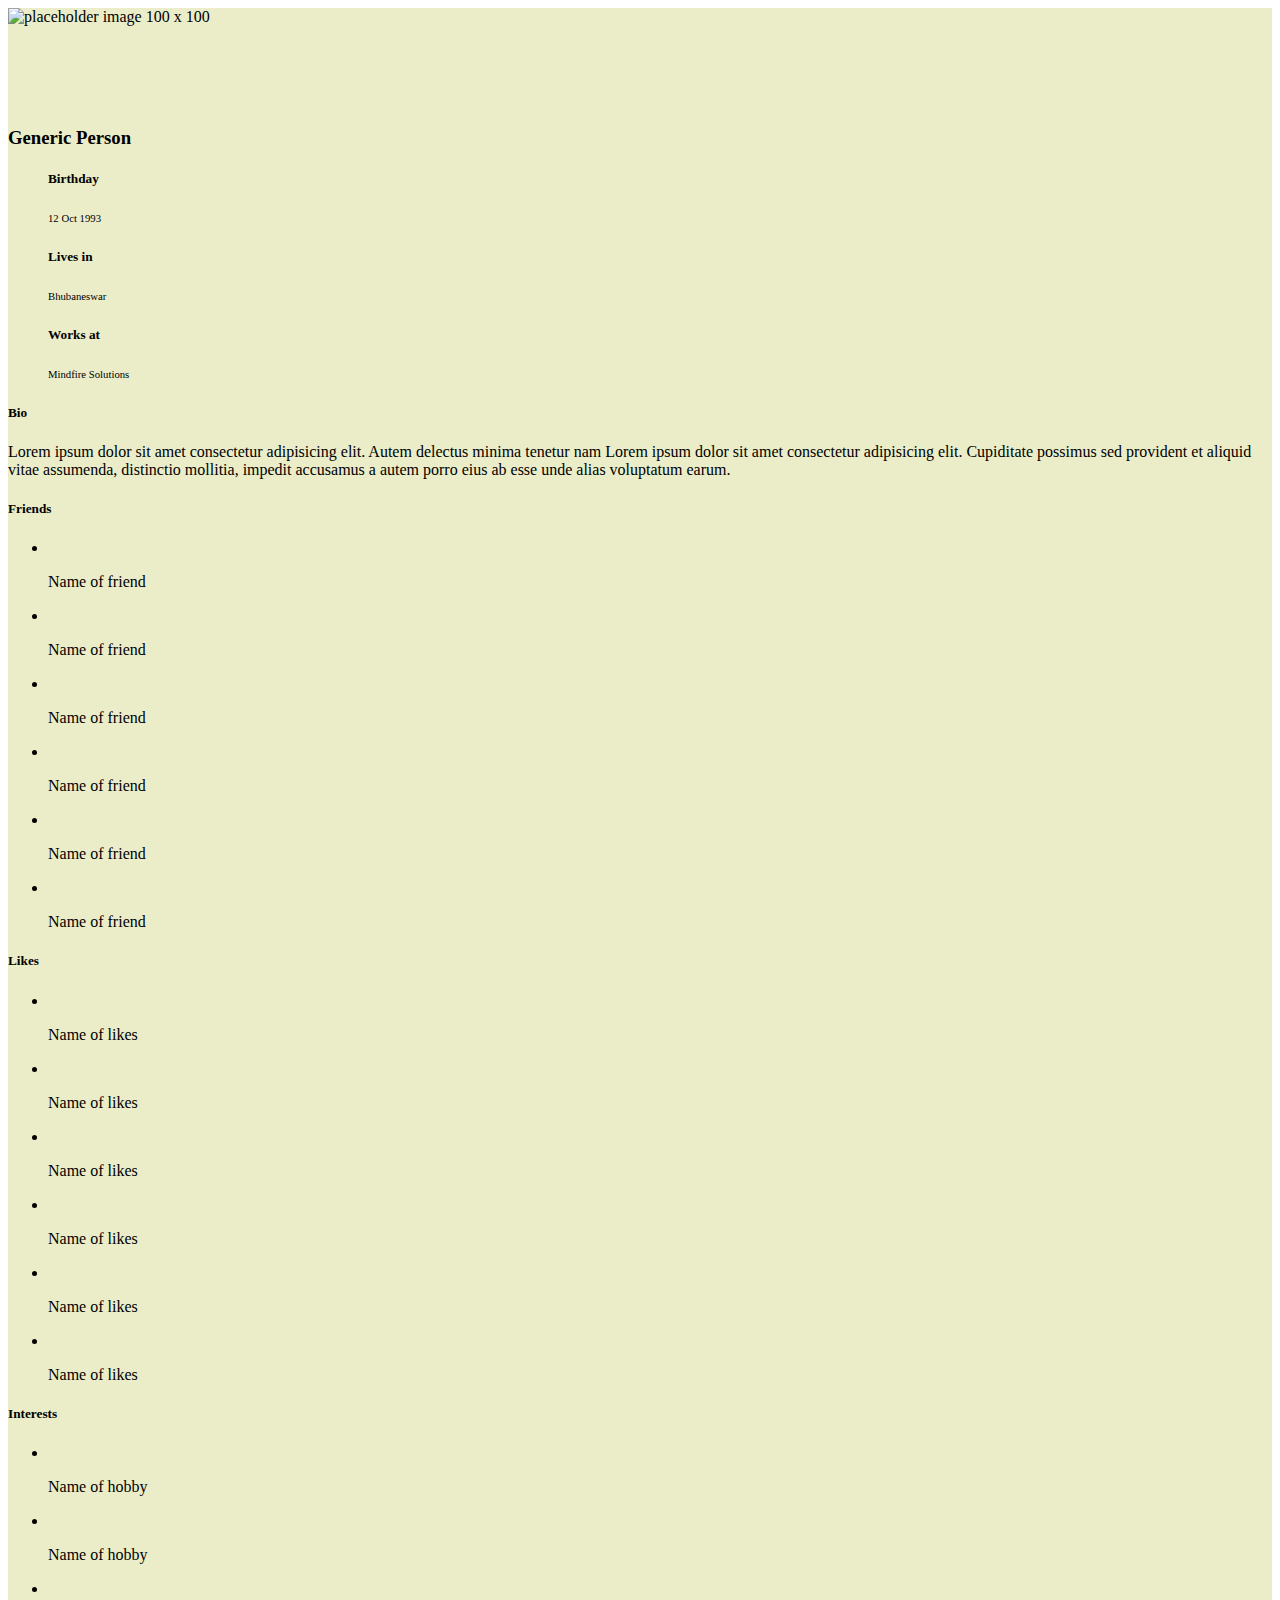
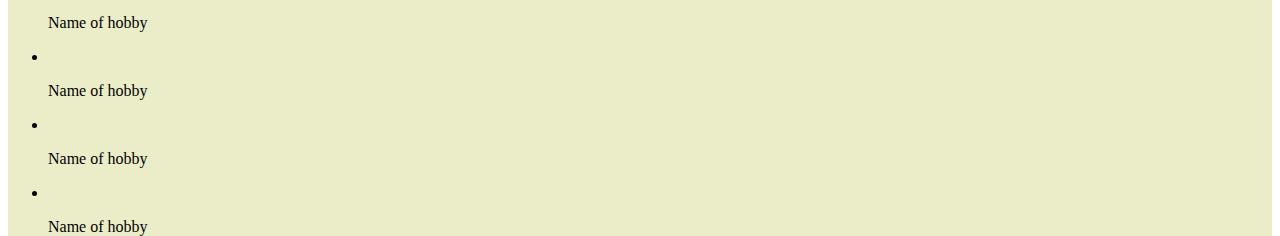
==== index.html @ 62db5ade "Initial Commit" ====
<!DOCTYPE html>
<html lang="en">
<head>
    <meta charset="UTF-8">
    <meta name="viewport" content="width=device-width, initial-scale=1.0">
    <meta http-equiv="X-UA-Compatible" content="ie=edge">
    <link rel="stylesheet" href="https://stackpath.bootstrapcdn.com/bootstrap/4.1.3/css/bootstrap.min.css" integrity="sha384-MCw98/SFnGE8fJT3GXwEOngsV7Zt27NXFoaoApmYm81iuXoPkFOJwJ8ERdknLPMO" crossorigin="anonymous">
    <link rel="stylesheet" href="./styles.css">
    <link rel="stylesheet" href="https://use.fontawesome.com/releases/v5.2.0/css/all.css" integrity="sha384-hWVjflwFxL6sNzntih27bfxkr27PmbbK/iSvJ+a4+0owXq79v+lsFkW54bOGbiDQ" crossorigin="anonymous">
    <title>Test</title>
</head>
<body>
    <div class="container-fluid pt-5 pb-5" style="background-color: #ebedc9;">
        <div class="row mx-0 mx-md-3">
            <div class="col-md-3 mb-4 mb-md-0 px-0 px-lg-3">
                <div class="row mx-0 mx-xl-2">
                    <div class="card col-12 pt-2 mt-3 shadow">
                        <!-- <img class="rounded-circle" src="http://via.placeholder.com/100x100" alt="Card image cap"> -->
                        <div class="text-center" style="height: 100px;">
                            <img src="http://via.placeholder.com/100x100" alt="placeholder image 100 x 100" class="mt-2 justify-content-center border border-danger rounded-circle">
                        </div>
                        <div class="card-body">
                            <h3 class="card-title text-center mb-0">Generic Person</h3>
                        </div>
                        <ul class="list-group list-group-flush">
                            <div class="row pl-4 py-2">
                                <h5 class="col-5 small font-weight-bold text-capitalize text-right">Birthday</h5>
                                <h6 class="col-7" style="font-weight: 500;">12 Oct 1993</h6>
                            </div>
                            <div class="row pl-4 py-2">
                                <h5 class="col-5 small font-weight-bold text-capitalize text-right">Lives in</h5>
                                <h6 class="col-7" style="font-weight: 500;">Bhubaneswar</h6>
                            </div>
                            <div class="row pl-4 py-2">
                                <h5 class="col-5 small font-weight-bold text-capitalize text-right">Works at</h5>
                                <h6 class="col-7" style="font-weight: 500;">Mindfire Solutions</h6>
                            </div>    
                            </ul>
                        </ul>
                        <div class="card-body text-center row">
                                <a href="https://www.facebook.com" target="_blank" rel="noopener noreferrer" class="col-3"><i class="fab fa-facebook-f fa-lg text-secondary"></i></a>
                                <a href="https://www.twitter.com" target="_blank" rel="noopener noreferrer" class="col-3"><i class="fab fa-twitter fa-lg text-secondary"></i></a>
                                <a href="https://www.github.com" target="_blank" rel="noopener noreferrer" class="col-3"><i class="fab fa-github fa-lg text-secondary"></i></a>
                                <a href="https://www.linkedin.com" target="_blank" rel="noopener noreferrer" class="col-3"><i class="fab fa-linkedin-in fa-lg text-secondary"></i></a>
                            </div>
                    </div>
                </div>
            </div>
            <div class="col-md-9 px-0 px-lg-3">
                <div class="row mx-0 mx-md-3">
                    <div class="card mx-0 mx-md-3 col-md-12 rounded shadow-sm mt-3">
                        <div class="card-body">
                            <h5 class="card-title">Bio</h5>
                            <div class="card-text">
                                <p> Lorem ipsum dolor sit amet consectetur adipisicing elit. Autem delectus minima tenetur nam 
                                    Lorem ipsum dolor sit amet consectetur adipisicing elit. Cupiditate possimus sed provident
                                    et aliquid vitae assumenda, distinctio mollitia, impedit accusamus a autem porro eius ab
                                    esse unde alias voluptatum earum.
                                </p>
                            </div>
                        </div>
                    </div>
                    <div class="card mx-0 mx-md-3 col-md-12 rounded shadow-sm mt-3">
                        <div class="card-body">
                            <h5 class="card-title">Friends</h5>
                            <div class="card-text">
                                <ul class="list-inline row text-center">
                                    <li class="col-6 col-sm-3 col-lg-2 mr-0 list-inline-item">
                                        <img src="http://via.placeholder.com/75x75" alt="">
                                        <p>Name of friend</p>
                                    </li>
                                    <li class="col-6 col-sm-3 col-lg-2 mr-0 list-inline-item">
                                        <img src="http://via.placeholder.com/75x75" alt="">
                                        <p>Name of friend</p>
                                    </li>
                                    <li class="col-6 col-sm-3 col-lg-2 mr-0 list-inline-item">
                                        <img src="http://via.placeholder.com/75x75" alt="">
                                        <p>Name of friend</p>
                                    </li>
                                    <li class="col-6 col-sm-3 col-lg-2 mr-0 list-inline-item">
                                        <img src="http://via.placeholder.com/75x75" alt="">
                                        <p>Name of friend</p>
                                    </li>
                                    <li class="col-6 col-sm-3 col-lg-2 mr-0 list-inline-item">
                                        <img src="http://via.placeholder.com/75x75" alt="">
                                        <p>Name of friend</p>
                                    </li>
                                    <li class="col-6 col-sm-3 col-lg-2 mr-0 list-inline-item">
                                        <img src="http://via.placeholder.com/75x75" alt="">
                                        <p>Name of friend</p>
                                    </li>
                                </ul>
                            </div>
                        </div>
                    </div>
                    <div class="card mx-0 mx-md-3 col-md-12 rounded shadow-sm mt-3">
                        <div class="card-body">
                            <h5 class="card-title">Likes</h5>
                            <div class="card-text">
                                <ul class="list-inline row text-center">
                                    <li class="col-6 col-sm-3 col-lg-2 mr-0 list-inline-item">
                                        <img src="http://via.placeholder.com/75x75" alt="">
                                        <p>Name of likes</p>
                                    </li>
                                    <li class="col-6 col-sm-3 col-lg-2 mr-0 list-inline-item">
                                        <img src="http://via.placeholder.com/75x75" alt="">
                                        <p>Name of likes</p>
                                    </li>
                                    <li class="col-6 col-sm-3 col-lg-2 mr-0 list-inline-item">
                                        <img src="http://via.placeholder.com/75x75" alt="">
                                        <p>Name of likes</p>
                                    </li>
                                    <li class="col-6 col-sm-3 col-lg-2 mr-0 list-inline-item">
                                        <img src="http://via.placeholder.com/75x75" alt="">
                                        <p>Name of likes</p>
                                    </li>
                                    <li class="col-6 col-sm-3 col-lg-2 mr-0 list-inline-item">
                                        <img src="http://via.placeholder.com/75x75" alt="">
                                        <p>Name of likes</p>
                                    </li>
                                    <li class="col-6 col-sm-3 col-lg-2 mr-0 list-inline-item">
                                        <img src="http://via.placeholder.com/75x75" alt="">
                                        <p>Name of likes</p>
                                    </li>
                                </ul>
                            </div>
                        </div>
                    </div>
                    <div class="card mx-0 mx-md-3 col-md-12 rounded shadow-sm mt-3">
                        <div class="card-body">
                            <h5 class="card-title">Interests</h5>
                            <div class="card-text">
                                <ul class="list-inline row text-center">
                                    <li class="col-6 col-sm-3 col-lg-2 mr-0 list-inline-item">
                                        <img src="http://via.placeholder.com/75x75" alt="">
                                        <p>Name of hobby</p>
                                    </li>
                                    <li class="col-6 col-sm-3 col-lg-2 mr-0 list-inline-item">
                                        <img src="http://via.placeholder.com/75x75" alt="">
                                        <p>Name of hobby</p>
                                    </li>
                                    <li class="col-6 col-sm-3 col-lg-2 mr-0 list-inline-item">
                                        <img src="http://via.placeholder.com/75x75" alt="">
                                        <p>Name of hobby</p>
                                    </li>
                                    <li class="col-6 col-sm-3 col-lg-2 mr-0 list-inline-item">
                                        <img src="http://via.placeholder.com/75x75" alt="">
                                        <p>Name of hobby</p>
                                    </li>
                                    <li class="col-6 col-sm-3 col-lg-2 mr-0 list-inline-item">
                                        <img src="http://via.placeholder.com/75x75" alt="">
                                        <p>Name of hobby</p>
                                    </li>
                                    <li class="col-6 col-sm-3 col-lg-2 mr-0 list-inline-item">
                                        <img src="http://via.placeholder.com/75x75" alt="">
                                        <p>Name of hobby</p>
                                    </li>
                                </ul>
                            </div>
                        </div>
                    </div>
                </div>
            </div>
        </div>
    </div>
    <script src="https://code.jquery.com/jquery-3.3.1.slim.min.js" integrity="sha384-q8i/X+965DzO0rT7abK41JStQIAqVgRVzpbzo5smXKp4YfRvH+8abtTE1Pi6jizo" crossorigin="anonymous"></script>
    <script src="https://cdnjs.cloudflare.com/ajax/libs/popper.js/1.14.3/umd/popper.min.js" integrity="sha384-ZMP7rVo3mIykV+2+9J3UJ46jBk0WLaUAdn689aCwoqbBJiSnjAK/l8WvCWPIPm49" crossorigin="anonymous"></script>
    <script src="https://stackpath.bootstrapcdn.com/bootstrap/4.1.3/js/bootstrap.min.js" integrity="sha384-ChfqqxuZUCnJSK3+MXmPNIyE6ZbWh2IMqE241rYiqJxyMiZ6OW/JmZQ5stwEULTy" crossorigin="anonymous"></script>
</body>
</html>
---- styles.css ----
html,body{
    box-sizing: border-box;
    height: 100%;
}
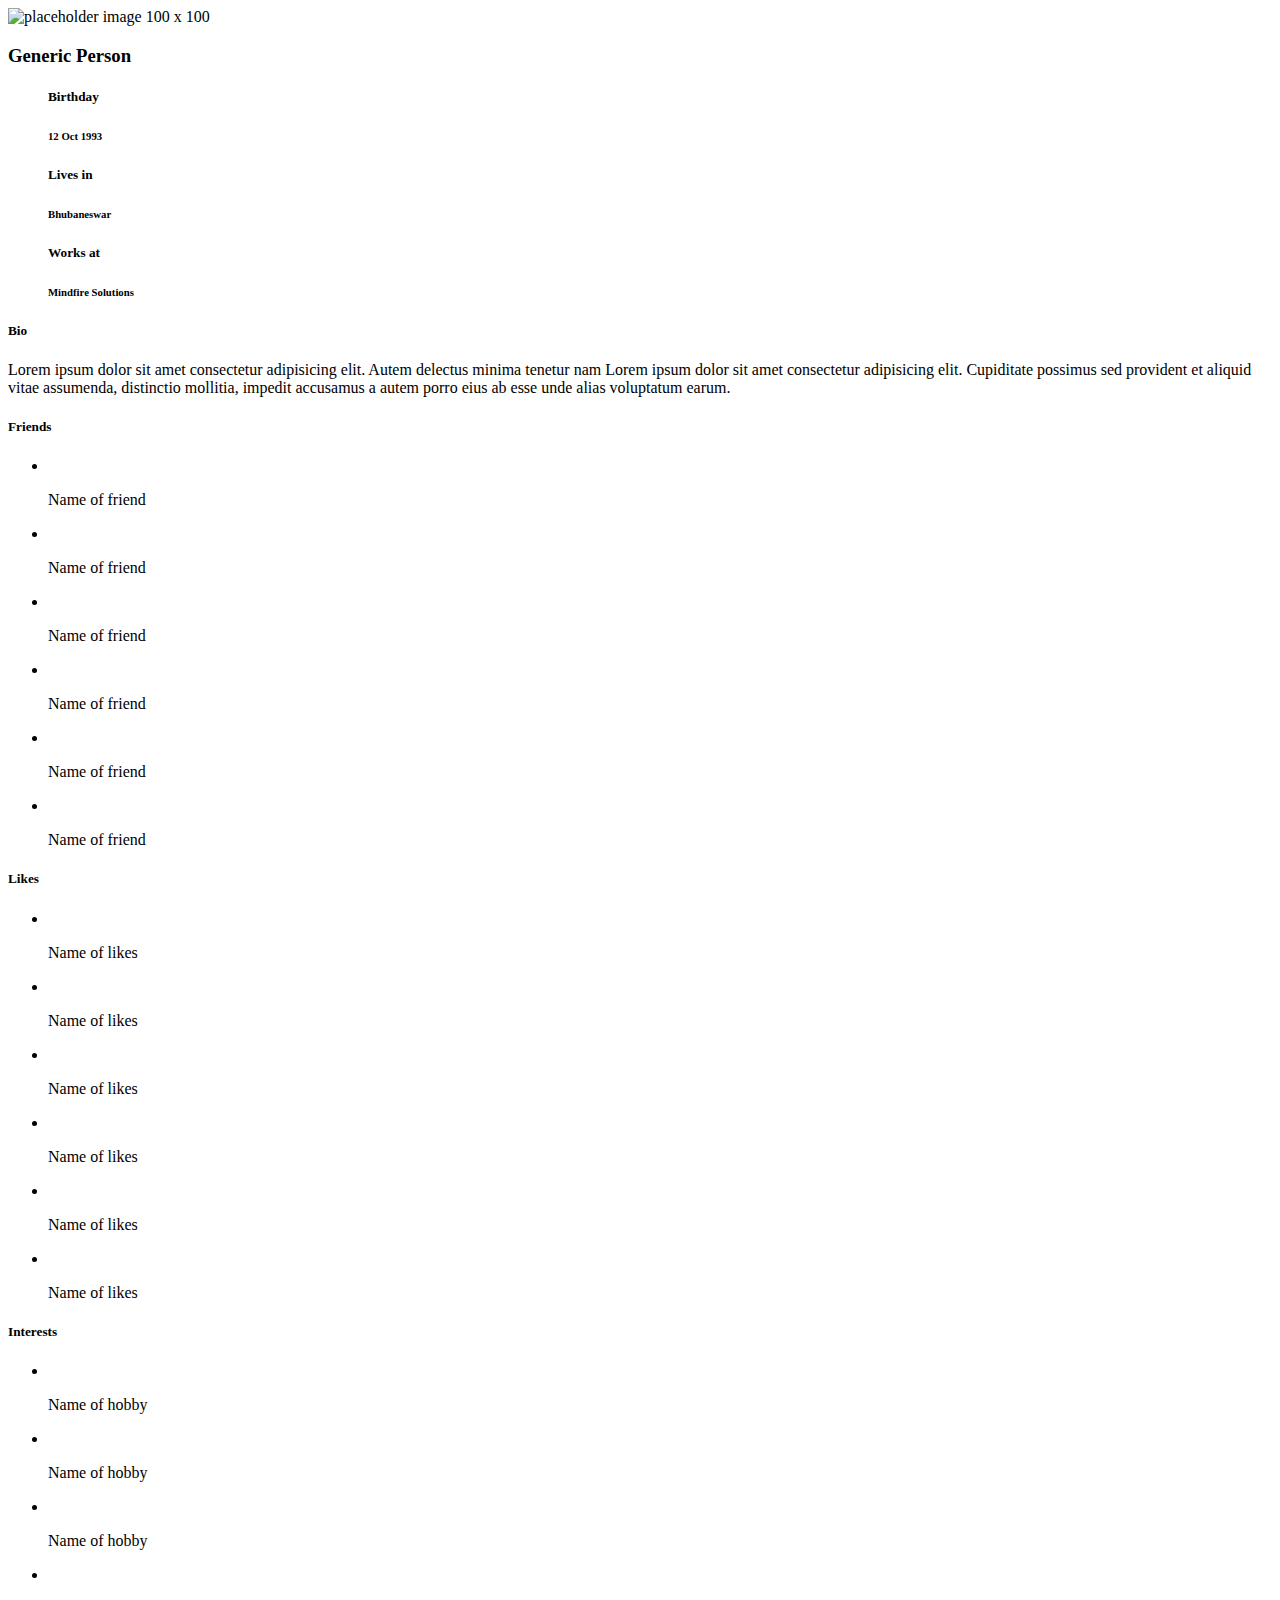
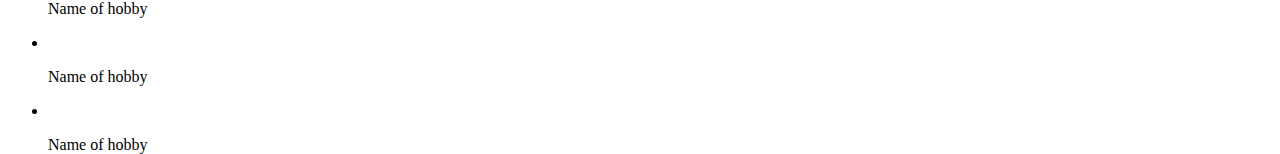
==== commit 31e599b0: "Changed Title of page" ====
--- a/index.html
+++ b/index.html
@@ -7,16 +7,16 @@
     <link rel="stylesheet" href="https://stackpath.bootstrapcdn.com/bootstrap/4.1.3/css/bootstrap.min.css" integrity="sha384-MCw98/SFnGE8fJT3GXwEOngsV7Zt27NXFoaoApmYm81iuXoPkFOJwJ8ERdknLPMO" crossorigin="anonymous">
     <link rel="stylesheet" href="./styles.css">
     <link rel="stylesheet" href="https://use.fontawesome.com/releases/v5.2.0/css/all.css" integrity="sha384-hWVjflwFxL6sNzntih27bfxkr27PmbbK/iSvJ+a4+0owXq79v+lsFkW54bOGbiDQ" crossorigin="anonymous">
-    <title>Test</title>
+    <title>Public Profile</title>
 </head>
 <body>
-    <div class="container-fluid pt-5 pb-5" style="background-color: #ebedc9;">
+    <div class="back-colored container-fluid pt-5 pb-5">
         <div class="row mx-0 mx-md-3">
             <div class="col-md-3 mb-4 mb-md-0 px-0 px-lg-3">
                 <div class="row mx-0 mx-xl-2">
                     <div class="card col-12 pt-2 mt-3 shadow">
                         <!-- <img class="rounded-circle" src="http://via.placeholder.com/100x100" alt="Card image cap"> -->
-                        <div class="text-center" style="height: 100px;">
+                        <div class="text-center">
                             <img src="http://via.placeholder.com/100x100" alt="placeholder image 100 x 100" class="mt-2 justify-content-center border border-danger rounded-circle">
                         </div>
                         <div class="card-body">
@@ -25,23 +25,23 @@
                         <ul class="list-group list-group-flush">
                             <div class="row pl-4 py-2">
                                 <h5 class="col-5 small font-weight-bold text-capitalize text-right">Birthday</h5>
-                                <h6 class="col-7" style="font-weight: 500;">12 Oct 1993</h6>
+                                <h6 class="col-7">12 Oct 1993</h6>
                             </div>
                             <div class="row pl-4 py-2">
                                 <h5 class="col-5 small font-weight-bold text-capitalize text-right">Lives in</h5>
-                                <h6 class="col-7" style="font-weight: 500;">Bhubaneswar</h6>
+                                <h6 class="col-7">Bhubaneswar</h6>
                             </div>
                             <div class="row pl-4 py-2">
                                 <h5 class="col-5 small font-weight-bold text-capitalize text-right">Works at</h5>
-                                <h6 class="col-7" style="font-weight: 500;">Mindfire Solutions</h6>
+                                <h6 class="col-7">Mindfire Solutions</h6>
                             </div>    
                             </ul>
                         </ul>
                         <div class="card-body text-center row">
-                                <a href="https://www.facebook.com" target="_blank" rel="noopener noreferrer" class="col-3"><i class="fab fa-facebook-f fa-lg text-secondary"></i></a>
-                                <a href="https://www.twitter.com" target="_blank" rel="noopener noreferrer" class="col-3"><i class="fab fa-twitter fa-lg text-secondary"></i></a>
-                                <a href="https://www.github.com" target="_blank" rel="noopener noreferrer" class="col-3"><i class="fab fa-github fa-lg text-secondary"></i></a>
-                                <a href="https://www.linkedin.com" target="_blank" rel="noopener noreferrer" class="col-3"><i class="fab fa-linkedin-in fa-lg text-secondary"></i></a>
+                                <a href="https://www.facebook.com" target="_blank" rel="noopener noreferrer" class="col-3"><i class="hover-enlarge fab fa-facebook-f fa-lg text-secondary"></i></a>
+                                <a href="https://www.twitter.com" target="_blank" rel="noopener noreferrer" class="col-3"><i class="hover-enlarge fab fa-twitter fa-lg text-secondary"></i></a>
+                                <a href="https://www.github.com" target="_blank" rel="noopener noreferrer" class="col-3"><i class="hover-enlarge fab fa-github fa-lg text-secondary"></i></a>
+                                <a href="https://www.linkedin.com" target="_blank" rel="noopener noreferrer" class="col-3"><i class="hover-enlarge fab fa-linkedin-in fa-lg text-secondary"></i></a>
                             </div>
                     </div>
                 </div>
@@ -67,27 +67,27 @@
                                 <ul class="list-inline row text-center">
                                     <li class="col-6 col-sm-3 col-lg-2 mr-0 list-inline-item">
                                         <img src="http://via.placeholder.com/75x75" alt="">
-                                        <p>Name of friend</p>
+                                        <p class="text-justify">Name of friend</p>
                                     </li>
                                     <li class="col-6 col-sm-3 col-lg-2 mr-0 list-inline-item">
                                         <img src="http://via.placeholder.com/75x75" alt="">
-                                        <p>Name of friend</p>
+                                        <p class="text-justify">Name of friend</p>
                                     </li>
                                     <li class="col-6 col-sm-3 col-lg-2 mr-0 list-inline-item">
                                         <img src="http://via.placeholder.com/75x75" alt="">
-                                        <p>Name of friend</p>
+                                        <p class="text-justify">Name of friend</p>
                                     </li>
                                     <li class="col-6 col-sm-3 col-lg-2 mr-0 list-inline-item">
                                         <img src="http://via.placeholder.com/75x75" alt="">
-                                        <p>Name of friend</p>
+                                        <p class="text-justify">Name of friend</p>
                                     </li>
                                     <li class="col-6 col-sm-3 col-lg-2 mr-0 list-inline-item">
                                         <img src="http://via.placeholder.com/75x75" alt="">
-                                        <p>Name of friend</p>
+                                        <p class="text-justify">Name of friend</p>
                                     </li>
                                     <li class="col-6 col-sm-3 col-lg-2 mr-0 list-inline-item">
                                         <img src="http://via.placeholder.com/75x75" alt="">
-                                        <p>Name of friend</p>
+                                        <p class="text-justify">Name of friend</p>
                                     </li>
                                 </ul>
                             </div>
@@ -100,27 +100,27 @@
                                 <ul class="list-inline row text-center">
                                     <li class="col-6 col-sm-3 col-lg-2 mr-0 list-inline-item">
                                         <img src="http://via.placeholder.com/75x75" alt="">
-                                        <p>Name of likes</p>
+                                        <p class="text-justify">Name of likes</p>
                                     </li>
                                     <li class="col-6 col-sm-3 col-lg-2 mr-0 list-inline-item">
                                         <img src="http://via.placeholder.com/75x75" alt="">
-                                        <p>Name of likes</p>
+                                        <p class="text-justify">Name of likes</p>
                                     </li>
                                     <li class="col-6 col-sm-3 col-lg-2 mr-0 list-inline-item">
                                         <img src="http://via.placeholder.com/75x75" alt="">
-                                        <p>Name of likes</p>
+                                        <p class="text-justify">Name of likes</p>
                                     </li>
                                     <li class="col-6 col-sm-3 col-lg-2 mr-0 list-inline-item">
                                         <img src="http://via.placeholder.com/75x75" alt="">
-                                        <p>Name of likes</p>
+                                        <p class="text-justify">Name of likes</p>
                                     </li>
                                     <li class="col-6 col-sm-3 col-lg-2 mr-0 list-inline-item">
                                         <img src="http://via.placeholder.com/75x75" alt="">
-                                        <p>Name of likes</p>
+                                        <p class="text-justify">Name of likes</p>
                                     </li>
                                     <li class="col-6 col-sm-3 col-lg-2 mr-0 list-inline-item">
                                         <img src="http://via.placeholder.com/75x75" alt="">
-                                        <p>Name of likes</p>
+                                        <p class="text-justify">Name of likes</p>
                                     </li>
                                 </ul>
                             </div>
@@ -133,27 +133,27 @@
                                 <ul class="list-inline row text-center">
                                     <li class="col-6 col-sm-3 col-lg-2 mr-0 list-inline-item">
                                         <img src="http://via.placeholder.com/75x75" alt="">
-                                        <p>Name of hobby</p>
+                                        <p class="text-justify">Name of hobby</p>
                                     </li>
                                     <li class="col-6 col-sm-3 col-lg-2 mr-0 list-inline-item">
                                         <img src="http://via.placeholder.com/75x75" alt="">
-                                        <p>Name of hobby</p>
+                                        <p class="text-justify">Name of hobby</p>
                                     </li>
                                     <li class="col-6 col-sm-3 col-lg-2 mr-0 list-inline-item">
                                         <img src="http://via.placeholder.com/75x75" alt="">
-                                        <p>Name of hobby</p>
+                                        <p class="text-justify">Name of hobby</p>
                                     </li>
                                     <li class="col-6 col-sm-3 col-lg-2 mr-0 list-inline-item">
                                         <img src="http://via.placeholder.com/75x75" alt="">
-                                        <p>Name of hobby</p>
+                                        <p class="text-justify">Name of hobby</p>
                                     </li>
                                     <li class="col-6 col-sm-3 col-lg-2 mr-0 list-inline-item">
                                         <img src="http://via.placeholder.com/75x75" alt="">
-                                        <p>Name of hobby</p>
+                                        <p class="text-justify">Name of hobby</p>
                                     </li>
                                     <li class="col-6 col-sm-3 col-lg-2 mr-0 list-inline-item">
                                         <img src="http://via.placeholder.com/75x75" alt="">
-                                        <p>Name of hobby</p>
+                                        <p class="text-justify">Name of hobby</p>
                                     </li>
                                 </ul>
                             </div>
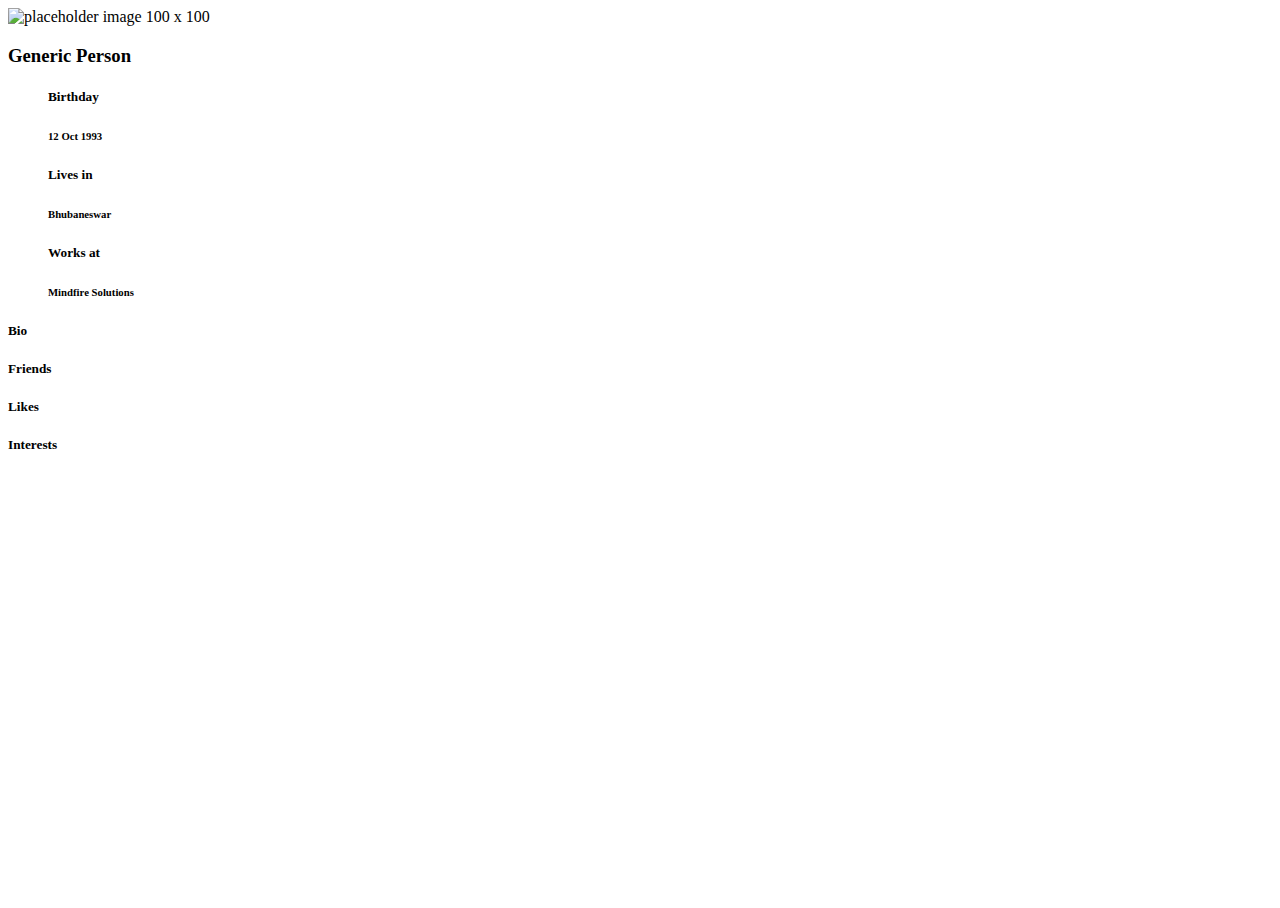
==== commit 0945922c: "made index page dynamic" ====
--- a/index.html
+++ b/index.html
@@ -17,7 +17,7 @@
                     <div class="card col-12 pt-2 mt-3 shadow">
                         <!-- <img class="rounded-circle" src="http://via.placeholder.com/100x100" alt="Card image cap"> -->
                         <div class="text-center">
-                            <img src="http://via.placeholder.com/100x100" alt="placeholder image 100 x 100" class="mt-2 justify-content-center border border-danger rounded-circle">
+                            <img src="http://via.placeholder.com/100x100" alt="placeholder image 100 x 100" class="img-100 mt-2 justify-content-center border border-danger rounded-circle">
                         </div>
                         <div class="card-body">
                             <h3 class="card-title text-center mb-0">Generic Person</h3>
@@ -51,77 +51,24 @@
                     <div class="card mx-0 mx-md-3 col-md-12 rounded shadow-sm mt-3">
                         <div class="card-body">
                             <h5 class="card-title">Bio</h5>
-                            <div class="card-text">
-                                <p> Lorem ipsum dolor sit amet consectetur adipisicing elit. Autem delectus minima tenetur nam 
-                                    Lorem ipsum dolor sit amet consectetur adipisicing elit. Cupiditate possimus sed provident
-                                    et aliquid vitae assumenda, distinctio mollitia, impedit accusamus a autem porro eius ab
-                                    esse unde alias voluptatum earum.
-                                </p>
+                            <div class="card-text" id="bio-text">
                             </div>
                         </div>
                     </div>
                     <div class="card mx-0 mx-md-3 col-md-12 rounded shadow-sm mt-3">
-                        <div class="card-body">
-                            <h5 class="card-title">Friends</h5>
-                            <div class="card-text">
-                                <ul class="list-inline row text-center">
-                                    <li class="col-6 col-sm-3 col-lg-2 mr-0 list-inline-item">
-                                        <img src="http://via.placeholder.com/75x75" alt="">
-                                        <p class="text-justify">Name of friend</p>
-                                    </li>
-                                    <li class="col-6 col-sm-3 col-lg-2 mr-0 list-inline-item">
-                                        <img src="http://via.placeholder.com/75x75" alt="">
-                                        <p class="text-justify">Name of friend</p>
-                                    </li>
-                                    <li class="col-6 col-sm-3 col-lg-2 mr-0 list-inline-item">
-                                        <img src="http://via.placeholder.com/75x75" alt="">
-                                        <p class="text-justify">Name of friend</p>
-                                    </li>
-                                    <li class="col-6 col-sm-3 col-lg-2 mr-0 list-inline-item">
-                                        <img src="http://via.placeholder.com/75x75" alt="">
-                                        <p class="text-justify">Name of friend</p>
-                                    </li>
-                                    <li class="col-6 col-sm-3 col-lg-2 mr-0 list-inline-item">
-                                        <img src="http://via.placeholder.com/75x75" alt="">
-                                        <p class="text-justify">Name of friend</p>
-                                    </li>
-                                    <li class="col-6 col-sm-3 col-lg-2 mr-0 list-inline-item">
-                                        <img src="http://via.placeholder.com/75x75" alt="">
-                                        <p class="text-justify">Name of friend</p>
-                                    </li>
-                                </ul>
+                            <div class="card-body">
+                                <h5 class="card-title">Friends</h5>
+                                <div class="card-text">
+                                    <ul class="list-inline row text-center" id="friends-list">
+                                    </ul>
+                                </div>
                             </div>
-                        </div>
                     </div>
                     <div class="card mx-0 mx-md-3 col-md-12 rounded shadow-sm mt-3">
                         <div class="card-body">
                             <h5 class="card-title">Likes</h5>
                             <div class="card-text">
-                                <ul class="list-inline row text-center">
-                                    <li class="col-6 col-sm-3 col-lg-2 mr-0 list-inline-item">
-                                        <img src="http://via.placeholder.com/75x75" alt="">
-                                        <p class="text-justify">Name of likes</p>
-                                    </li>
-                                    <li class="col-6 col-sm-3 col-lg-2 mr-0 list-inline-item">
-                                        <img src="http://via.placeholder.com/75x75" alt="">
-                                        <p class="text-justify">Name of likes</p>
-                                    </li>
-                                    <li class="col-6 col-sm-3 col-lg-2 mr-0 list-inline-item">
-                                        <img src="http://via.placeholder.com/75x75" alt="">
-                                        <p class="text-justify">Name of likes</p>
-                                    </li>
-                                    <li class="col-6 col-sm-3 col-lg-2 mr-0 list-inline-item">
-                                        <img src="http://via.placeholder.com/75x75" alt="">
-                                        <p class="text-justify">Name of likes</p>
-                                    </li>
-                                    <li class="col-6 col-sm-3 col-lg-2 mr-0 list-inline-item">
-                                        <img src="http://via.placeholder.com/75x75" alt="">
-                                        <p class="text-justify">Name of likes</p>
-                                    </li>
-                                    <li class="col-6 col-sm-3 col-lg-2 mr-0 list-inline-item">
-                                        <img src="http://via.placeholder.com/75x75" alt="">
-                                        <p class="text-justify">Name of likes</p>
-                                    </li>
+                                <ul class="list-inline row text-center" id="likes-list">
                                 </ul>
                             </div>
                         </div>
@@ -130,31 +77,7 @@
                         <div class="card-body">
                             <h5 class="card-title">Interests</h5>
                             <div class="card-text">
-                                <ul class="list-inline row text-center">
-                                    <li class="col-6 col-sm-3 col-lg-2 mr-0 list-inline-item">
-                                        <img src="http://via.placeholder.com/75x75" alt="">
-                                        <p class="text-justify">Name of hobby</p>
-                                    </li>
-                                    <li class="col-6 col-sm-3 col-lg-2 mr-0 list-inline-item">
-                                        <img src="http://via.placeholder.com/75x75" alt="">
-                                        <p class="text-justify">Name of hobby</p>
-                                    </li>
-                                    <li class="col-6 col-sm-3 col-lg-2 mr-0 list-inline-item">
-                                        <img src="http://via.placeholder.com/75x75" alt="">
-                                        <p class="text-justify">Name of hobby</p>
-                                    </li>
-                                    <li class="col-6 col-sm-3 col-lg-2 mr-0 list-inline-item">
-                                        <img src="http://via.placeholder.com/75x75" alt="">
-                                        <p class="text-justify">Name of hobby</p>
-                                    </li>
-                                    <li class="col-6 col-sm-3 col-lg-2 mr-0 list-inline-item">
-                                        <img src="http://via.placeholder.com/75x75" alt="">
-                                        <p class="text-justify">Name of hobby</p>
-                                    </li>
-                                    <li class="col-6 col-sm-3 col-lg-2 mr-0 list-inline-item">
-                                        <img src="http://via.placeholder.com/75x75" alt="">
-                                        <p class="text-justify">Name of hobby</p>
-                                    </li>
+                                <ul class="list-inline row text-center" id="interests-list">
                                 </ul>
                             </div>
                         </div>
@@ -163,9 +86,28 @@
             </div>
         </div>
     </div>
+    
+    <!-- Firebase App is always required and must be first -->
+    <script src="https://www.gstatic.com/firebasejs/5.3.1/firebase-app.js"></script>
+
+    <!-- Add additional services that you want to use -->
+    <!-- <script src="https://www.gstatic.com/firebasejs/5.3.0/firebase-auth.js"></script> -->
+    <script src="https://www.gstatic.com/firebasejs/5.3.0/firebase-database.js"></script>
+    <!-- <script src="https://www.gstatic.com/firebasejs/5.3.0/firebase-firestore.js"></script> -->
+    <!-- <script src="https://www.gstatic.com/firebasejs/5.3.0/firebase-messaging.js"></script> -->
+    <!-- <script src="https://www.gstatic.com/firebasejs/5.3.0/firebase-functions.js"></script> -->
+
+    <!-- Comment out (or don't include) services that you don't want to use -->
+    <!-- <script src="https://www.gstatic.com/firebasejs/5.3.0/firebase-storage.js"></script> -->
+    <script>
+    
+    </script>
     <script src="https://code.jquery.com/jquery-3.3.1.slim.min.js" integrity="sha384-q8i/X+965DzO0rT7abK41JStQIAqVgRVzpbzo5smXKp4YfRvH+8abtTE1Pi6jizo" crossorigin="anonymous"></script>
     <script src="https://cdnjs.cloudflare.com/ajax/libs/popper.js/1.14.3/umd/popper.min.js" integrity="sha384-ZMP7rVo3mIykV+2+9J3UJ46jBk0WLaUAdn689aCwoqbBJiSnjAK/l8WvCWPIPm49" crossorigin="anonymous"></script>
     <script src="https://stackpath.bootstrapcdn.com/bootstrap/4.1.3/js/bootstrap.min.js" integrity="sha384-ChfqqxuZUCnJSK3+MXmPNIyE6ZbWh2IMqE241rYiqJxyMiZ6OW/JmZQ5stwEULTy" crossorigin="anonymous"></script>
+    <script src="./firebase_db.js"></script>
+    <script src="./elements.js"></script>
+    <script src="./main.js"></script>
 </body>
 </html>
     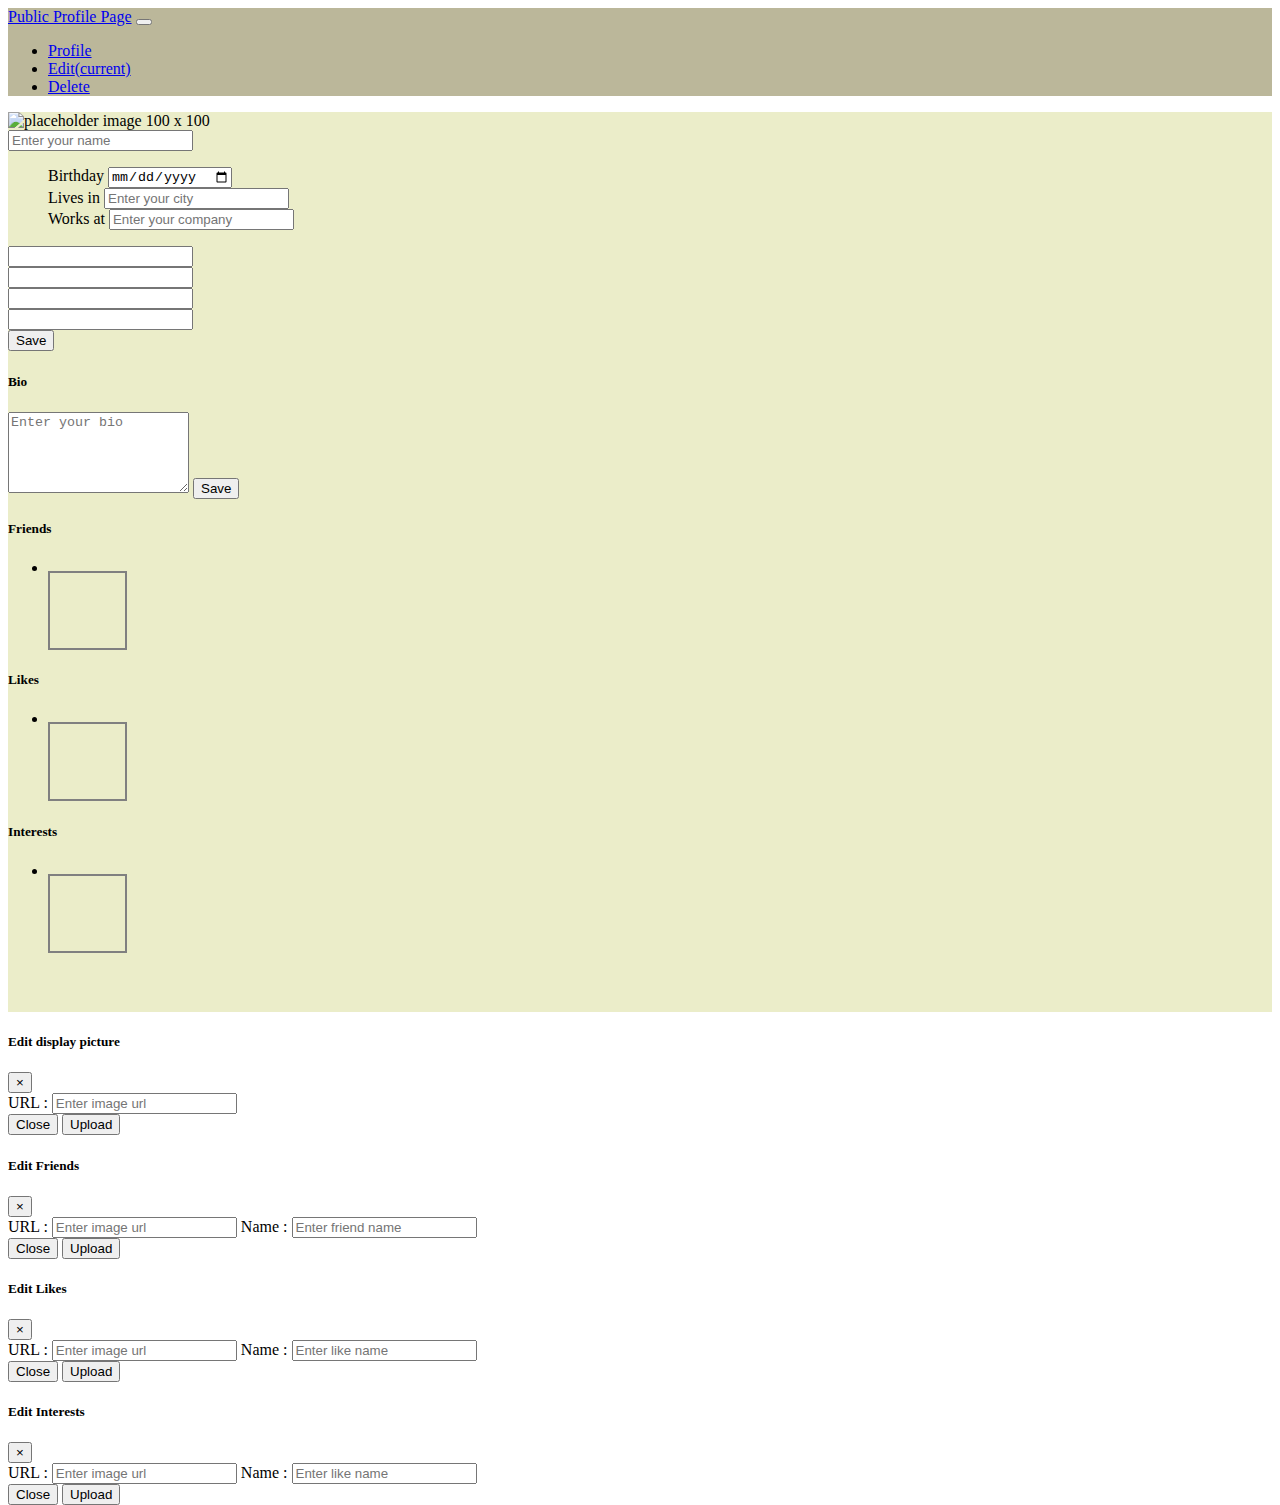
==== commit 1f5bf4a9: "Basic Functionalities complete" ====
--- a/index.html
+++ b/index.html
@@ -10,38 +10,56 @@
     <title>Public Profile</title>
 </head>
 <body>
-    <div class="back-colored container-fluid pt-5 pb-5">
+    <nav class="navbar navbar-expand-lg navbar-light" style="background-color:rgb(187, 183, 154)">
+        <a class="navbar-brand" href="#">Public Profile Page</a>
+        <button class="navbar-toggler" type="button" data-toggle="collapse" data-target="#navbarNav" aria-controls="navbarNav" aria-expanded="false" aria-label="Toggle navigation">
+            <span class="navbar-toggler-icon"></span>
+        </button>
+        <div class="collapse navbar-collapse" id="navbarNav">
+            <ul class="navbar-nav ml-auto w-25 justify-content-between mr-5">
+            <li class="nav-item active">
+                <a class="nav-link" href="/index.html">Profile<span class="sr-only">(current)</span></a>
+            </li>
+            <li class="nav-item">
+                <a class="nav-link" href="/edit.html">Edit</a>
+            </li>
+            <li class="nav-item">
+                <a class="nav-link" id="delete-user" href="#">Delete</a>
+            </li>
+            </ul>
+        </div>
+    </nav>
+    <div class="back-colored container-fluid pt-3 pb-5">
         <div class="row mx-0 mx-md-3">
             <div class="col-md-3 mb-4 mb-md-0 px-0 px-lg-3">
                 <div class="row mx-0 mx-xl-2">
                     <div class="card col-12 pt-2 mt-3 shadow">
-                        <!-- <img class="rounded-circle" src="http://via.placeholder.com/100x100" alt="Card image cap"> -->
                         <div class="text-center">
-                            <img src="http://via.placeholder.com/100x100" alt="placeholder image 100 x 100" class="img-100 mt-2 justify-content-center border border-danger rounded-circle">
+                            <img src="http://via.placeholder.com/100x100" alt="placeholder image 100 x 100" id="dp-self" class="img-100 mt-2 justify-content-center border border-danger rounded-circle">
                         </div>
                         <div class="card-body">
-                            <h3 class="card-title text-center mb-0">Generic Person</h3>
+                            <h3 id="name-self" class="card-title text-center mb-0">Generic Person</h3>
                         </div>
                         <ul class="list-group list-group-flush">
                             <div class="row pl-4 py-2">
                                 <h5 class="col-5 small font-weight-bold text-capitalize text-right">Birthday</h5>
-                                <h6 class="col-7">12 Oct 1993</h6>
+                                <h6 id="dob-self" class="col-7">12 Oct 1993</h6>
                             </div>
                             <div class="row pl-4 py-2">
                                 <h5 class="col-5 small font-weight-bold text-capitalize text-right">Lives in</h5>
-                                <h6 class="col-7">Bhubaneswar</h6>
+                                <h6 id="city-self" class="col-7">Bhubaneswar</h6>
                             </div>
                             <div class="row pl-4 py-2">
                                 <h5 class="col-5 small font-weight-bold text-capitalize text-right">Works at</h5>
-                                <h6 class="col-7">Mindfire Solutions</h6>
+                                <h6 id="company-self" class="col-7">Mindfire Solutions</h6>
                             </div>    
                             </ul>
                         </ul>
                         <div class="card-body text-center row">
-                                <a href="https://www.facebook.com" target="_blank" rel="noopener noreferrer" class="col-3"><i class="hover-enlarge fab fa-facebook-f fa-lg text-secondary"></i></a>
-                                <a href="https://www.twitter.com" target="_blank" rel="noopener noreferrer" class="col-3"><i class="hover-enlarge fab fa-twitter fa-lg text-secondary"></i></a>
-                                <a href="https://www.github.com" target="_blank" rel="noopener noreferrer" class="col-3"><i class="hover-enlarge fab fa-github fa-lg text-secondary"></i></a>
-                                <a href="https://www.linkedin.com" target="_blank" rel="noopener noreferrer" class="col-3"><i class="hover-enlarge fab fa-linkedin-in fa-lg text-secondary"></i></a>
+                                <a href="https://www.facebook.com" target="_blank" rel="noopener noreferrer" id="facebook-self" class="col-3"><i class="hover-enlarge fab fa-facebook-f fa-lg text-secondary"></i></a>
+                                <a href="https://www.twitter.com" target="_blank" rel="noopener noreferrer" id="twitter-self" class="col-3"><i class="hover-enlarge fab fa-twitter fa-lg text-secondary"></i></a>
+                                <a href="https://www.github.com" target="_blank" rel="noopener noreferrer" id="github-self" class="col-3"><i class="hover-enlarge fab fa-github fa-lg text-secondary"></i></a>
+                                <a href="https://www.linkedin.com" target="_blank" rel="noopener noreferrer" id="linkedin-self" class="col-3"><i class="hover-enlarge fab fa-linkedin-in fa-lg text-secondary"></i></a>
                             </div>
                     </div>
                 </div>
@@ -51,7 +69,8 @@
                     <div class="card mx-0 mx-md-3 col-md-12 rounded shadow-sm mt-3">
                         <div class="card-body">
                             <h5 class="card-title">Bio</h5>
-                            <div class="card-text" id="bio-text">
+                            <div class="card-text">
+                                <p id="bio-text"></p>
                             </div>
                         </div>
                     </div>
@@ -87,26 +106,10 @@
         </div>
     </div>
     
-    <!-- Firebase App is always required and must be first -->
-    <script src="https://www.gstatic.com/firebasejs/5.3.1/firebase-app.js"></script>
-
-    <!-- Add additional services that you want to use -->
-    <!-- <script src="https://www.gstatic.com/firebasejs/5.3.0/firebase-auth.js"></script> -->
-    <script src="https://www.gstatic.com/firebasejs/5.3.0/firebase-database.js"></script>
-    <!-- <script src="https://www.gstatic.com/firebasejs/5.3.0/firebase-firestore.js"></script> -->
-    <!-- <script src="https://www.gstatic.com/firebasejs/5.3.0/firebase-messaging.js"></script> -->
-    <!-- <script src="https://www.gstatic.com/firebasejs/5.3.0/firebase-functions.js"></script> -->
-
-    <!-- Comment out (or don't include) services that you don't want to use -->
     <!-- <script src="https://www.gstatic.com/firebasejs/5.3.0/firebase-storage.js"></script> -->
-    <script>
-    
-    </script>
     <script src="https://code.jquery.com/jquery-3.3.1.slim.min.js" integrity="sha384-q8i/X+965DzO0rT7abK41JStQIAqVgRVzpbzo5smXKp4YfRvH+8abtTE1Pi6jizo" crossorigin="anonymous"></script>
     <script src="https://cdnjs.cloudflare.com/ajax/libs/popper.js/1.14.3/umd/popper.min.js" integrity="sha384-ZMP7rVo3mIykV+2+9J3UJ46jBk0WLaUAdn689aCwoqbBJiSnjAK/l8WvCWPIPm49" crossorigin="anonymous"></script>
     <script src="https://stackpath.bootstrapcdn.com/bootstrap/4.1.3/js/bootstrap.min.js" integrity="sha384-ChfqqxuZUCnJSK3+MXmPNIyE6ZbWh2IMqE241rYiqJxyMiZ6OW/JmZQ5stwEULTy" crossorigin="anonymous"></script>
-    <script src="./firebase_db.js"></script>
-    <script src="./elements.js"></script>
     <script src="./main.js"></script>
 </body>
 </html>
--- a/styles.css
+++ b/styles.css
@@ -1,4 +1,49 @@
 html,body{
     box-sizing: border-box;
     height: 100%;
+}
+
+.img-100{
+    height: 100px !important;
+    width: 100px !important;
+}
+
+.img-75{
+    height: 75px !important;
+    width: 75px !important;
+}
+
+.back-colored{
+    min-height: 100%;
+    background-color: #ebedc9;
+}
+
+.hover-enlarge{
+    transition: all 0.1s linear;
+}
+
+.hover-enlarge:hover{
+    -webkit-transform : scale(1.2);
+    color: #212529 !important;
+    transform : scale(1.2);
+}
+
+.edit-icon{
+    cursor: pointer;
+}
+
+.fa-icon-container{
+    height: 75px;
+    width: 75px;
+    border: 2px solid gray;
+    display: flex;
+    flex-direction: column;
+}
+
+.fas.icon-enlarge,.fab.fas.icon-enlarge{
+    font-size: 2em;
+}
+
+.hover-cursor-pointer{
+    cursor: pointer;
 }